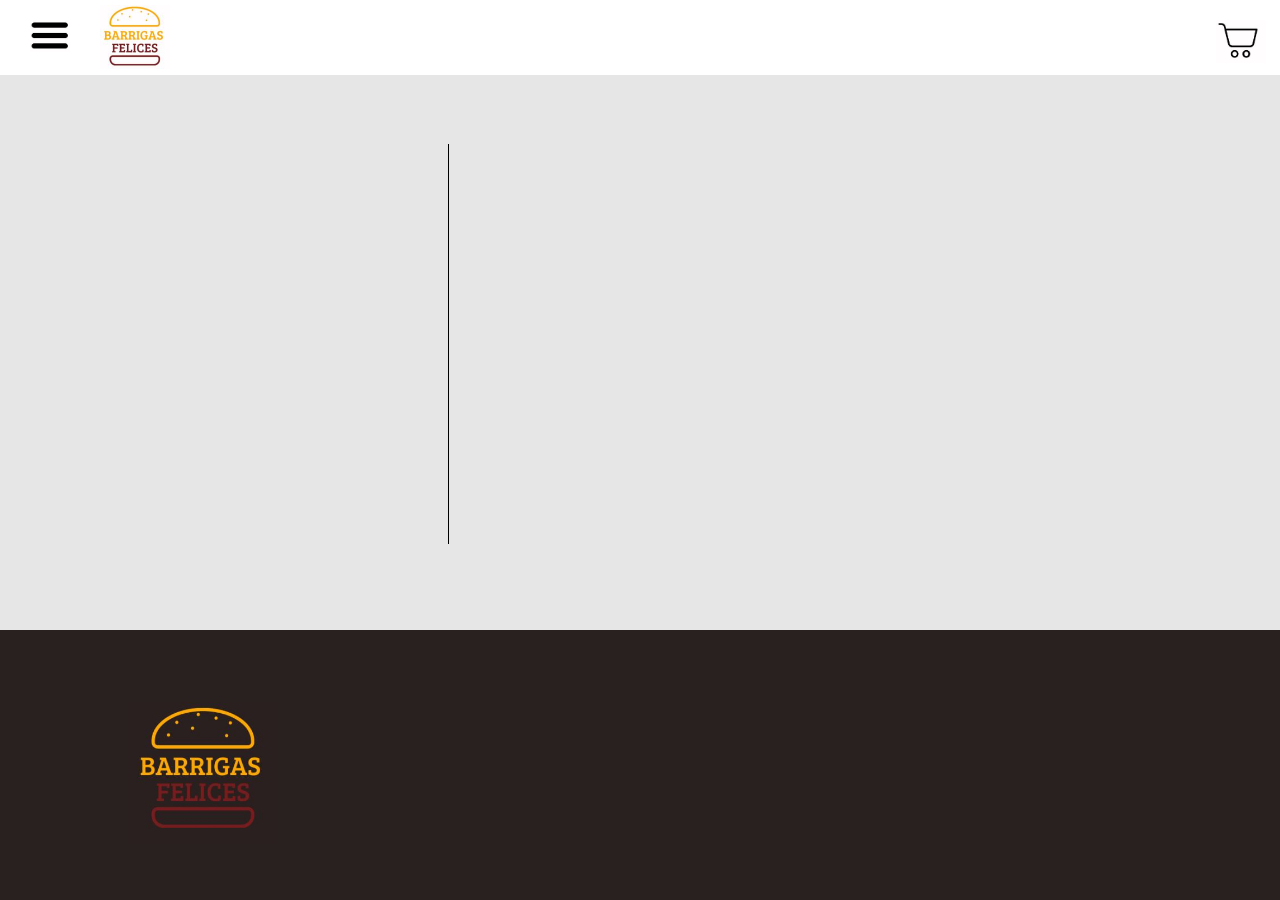
==== index.html @ f1b33a85 "hi" ====
<!DOCTYPE html>
<html lang="en">
<head>
    <meta charset="UTF-8">
    <meta http-equiv="X-UA-Compatible" content="IE=edge">
    <meta name="viewport" content="width=device-width, initial-scale=1.0">
    <title>a</title>
    <link rel="stylesheet" href="style.css">
</head>
<body>
    <div class="menu">
        <div class="Smenu"></div>
        <div class="logo">
        </div>
        <div class="carrito"></div>
    </div>  
    <div class="L"></div>
    <div class="Fmenu"></div>
    <div class="FLogo"></div>

    
</body>
</html>
---- style.css ----
*{
    padding: 0%;
    margin: 0%;
    background-color: rgba(230, 230, 230, 1);
}

.body{
    position: relative;
}

.menu{
    position: relative;
    width: 100%;
    height: 75px;
    background: rgb(255, 255, 255);
}

.logo{
    position: absolute;
    width: 70px;
    height: 64px;
    left: 100px;
    top: 5px;
    
    background-image: url(./img/Logo.JPG);
    background-size: contain;
    background-repeat: no-repeat;
}
.Smenu{
    position: fixed;
    width: 40px;
    height: 32px;
    left: 30px;
    top: 20px;

    background-image: url(./img/Smenu.JPG);
    background-size: contain;
    background-repeat: no-repeat;
}

.carrito{
    position: absolute;
    width: 50px;
    height: 43px;
    left: 95%;
    top: 20px;

    background-image: url(./img/carrito.JPG);
    background-size: contain;
    background-repeat: no-repeat;
}
.L{
    position: absolute;
    width: 1px;
    height: 400px;
    background-color: #000;
    left: 35%;
    top: 16%;
}
.Fmenu{
    position: absolute;
    width: 100%;
    height: 30%;
    background-color: rgba(41, 32, 32, 1);
    top:70%;

}
.FLogo{
    position: absolute;
    width: 150px;
    height: 142px;
    top: 78%;
    left: 10%;

    background-image: url(./img/FLogo.JPG);
    background-size: contain;
    background-repeat: no-repeat;


}
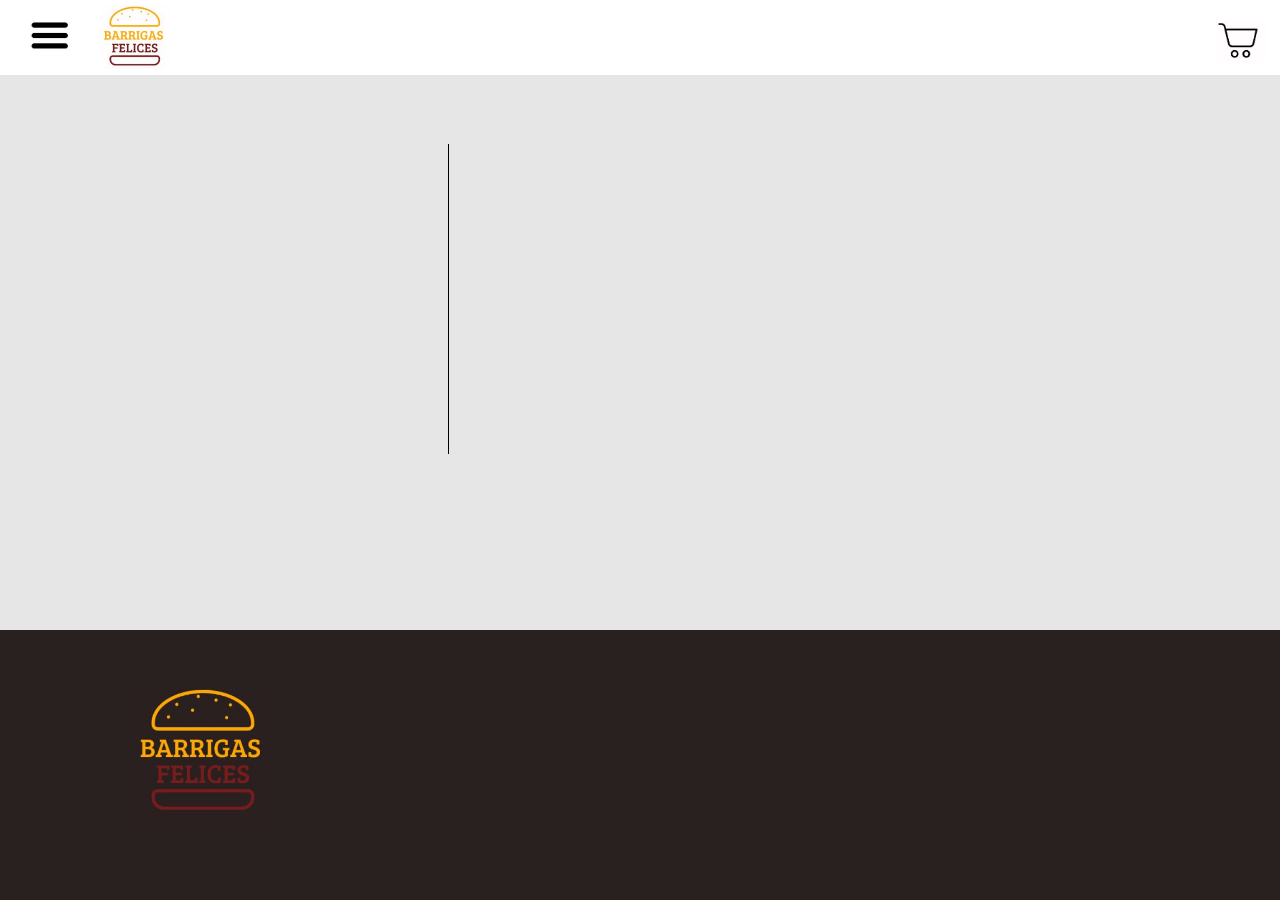
==== commit bd60097b: "hi" ====
--- a/index.html
+++ b/index.html
@@ -10,14 +10,12 @@
 <body>
     <div class="menu">
         <div class="Smenu"></div>
-        <div class="logo">
+        <a href="./indexc.html" class="logo"></a>
         </div>
         <div class="carrito"></div>
     </div>  
     <div class="L"></div>
     <div class="Fmenu"></div>
     <div class="FLogo"></div>
-
-    
 </body>
 </html>--- a/style.css
+++ b/style.css
@@ -52,7 +52,7 @@
 .L{
     position: absolute;
     width: 1px;
-    height: 400px;
+    height: 310px;
     background-color: #000;
     left: 35%;
     top: 16%;
@@ -69,7 +69,7 @@
     position: absolute;
     width: 150px;
     height: 142px;
-    top: 78%;
+    top: 76%;
     left: 10%;
 
     background-image: url(./img/FLogo.JPG);
